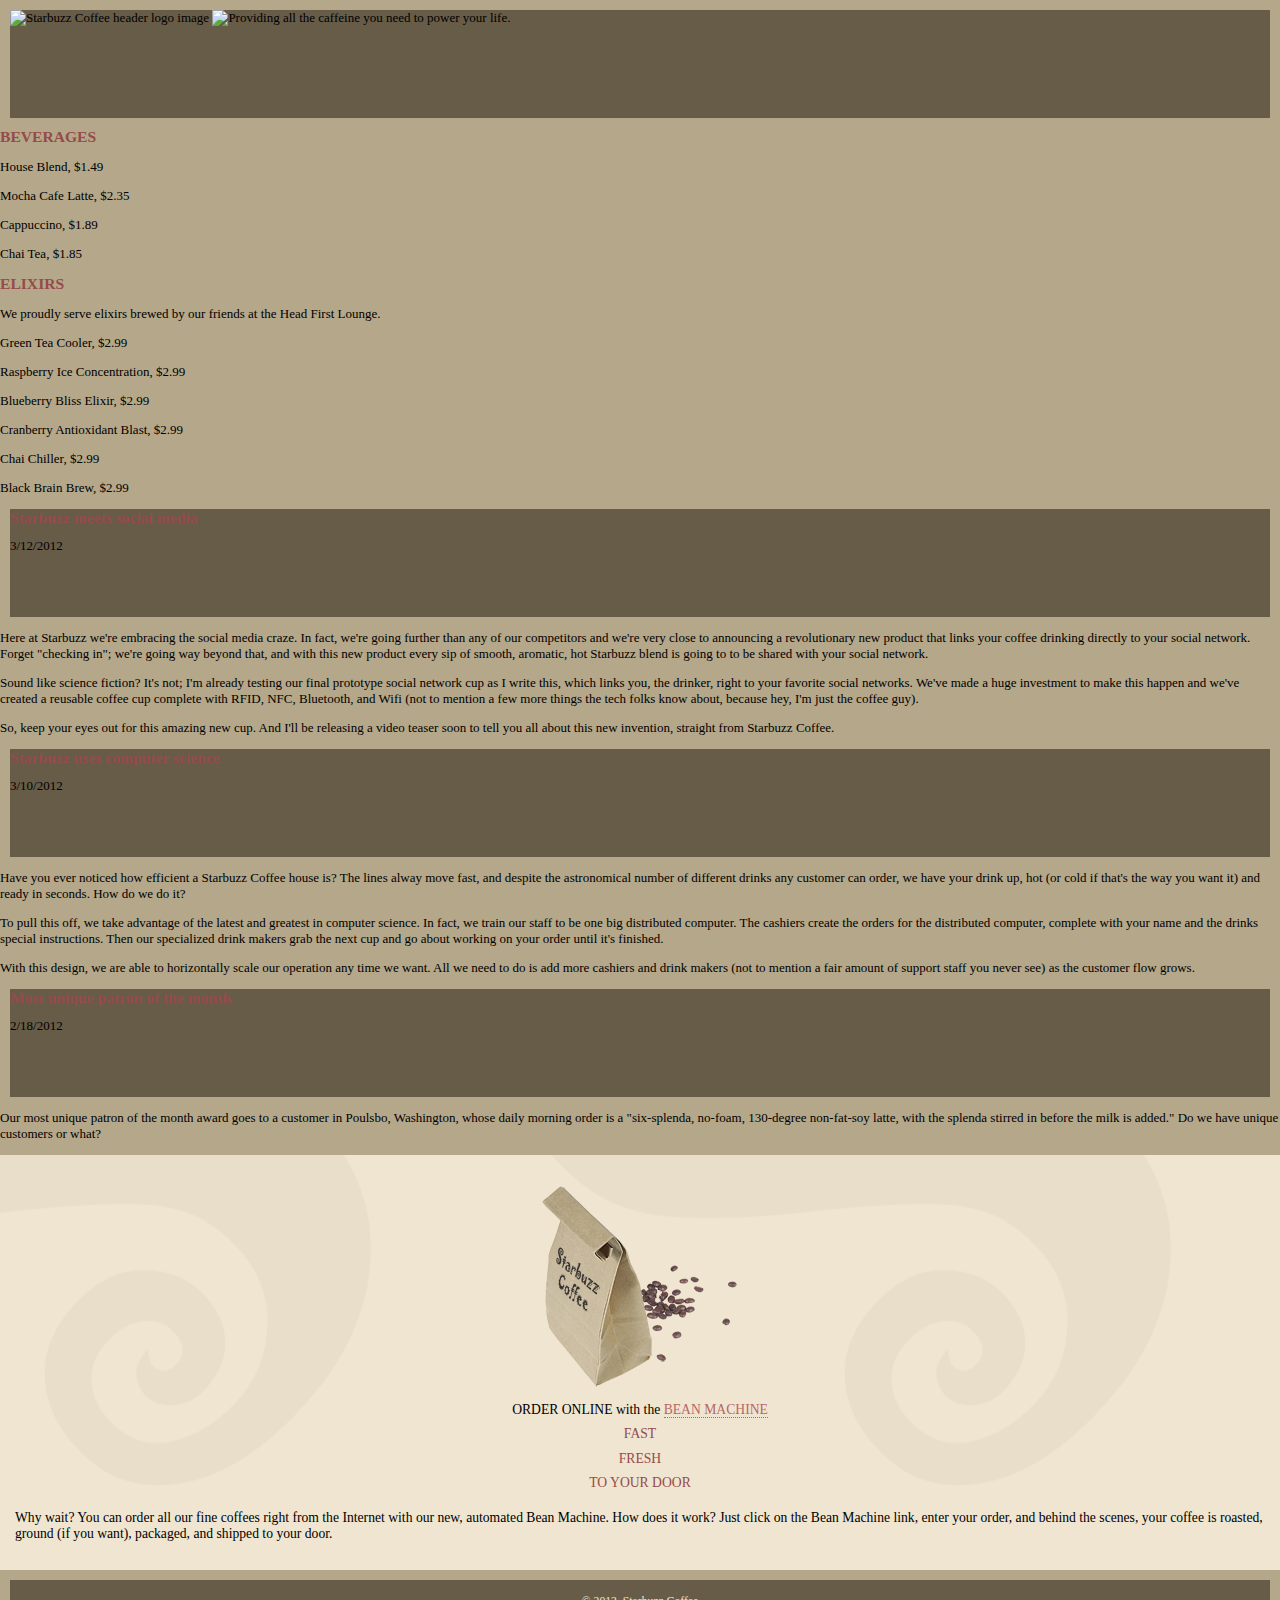
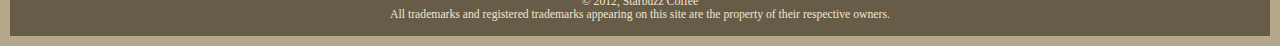
==== blog.html @ 7de29f9c "nav" ====
<!DOCTYPE html>
<html>
  <head>
    <meta charset="utf-8">
    <title>Starbuzz Coffee - Blog</title>
    <link rel="stylesheet" type="text/css" href="starbuzz.css">
  </head> 

  <body>
    <header class="top">
      <img id="headerLogo"
           src="images/headerLogo.gif" alt="Starbuzz Coffee header logo image">
      <img id="headerSlogan"
          src="images/headerSlogan.gif" alt="Providing all the caffeine you need to power your life.">
    </header>

	<div id="tableContainer">
	<div id="tableRow">

	<section id="drinks">
		<h1>BEVERAGES</h1>
			<p>House Blend, $1.49</p>
			<p>Mocha Cafe Latte, $2.35</p>
			<p>Cappuccino, $1.89</p>
			<p>Chai Tea, $1.85</p>
		<h1>ELIXIRS</h1>
			<p>
				We proudly serve elixirs brewed by our friends
				at the Head First Lounge.
			</p>
			<p>Green Tea Cooler, $2.99</p>
			<p>Raspberry Ice Concentration, $2.99</p>
			<p>Blueberry Bliss Elixir, $2.99</p>
			<p>Cranberry Antioxidant Blast, $2.99</p>
			<p>Chai Chiller, $2.99</p>
			<p>Black Brain Brew, $2.99</p>
	</section>

	<section id="blog">
	<article>
	<header>
		<h1>Starbuzz meets social media</h1>
		<time datetime="2012-03-12">3/12/2012</time>
	</header>
	<p>
		Here at Starbuzz we're embracing the social media craze. 
		In fact, we're going further than any of our competitors and 
		we're very close to announcing a revolutionary new product that 
		links your coffee drinking directly to your social 
		network. Forget "checking in"; we're going way beyond that, and 
		with this new product every sip of smooth, aromatic, hot Starbuzz 
		blend is going to to be shared with your social network.
	</p>
	<p>
		Sound like science fiction?  It's not; I'm already 
		testing our final prototype social network cup as I write this, 
		which links you, the drinker, right to your favorite social 
		networks.  We've made a huge investment to make this happen 
		and we've created a reusable coffee cup complete with RFID, 
		NFC, Bluetooth, and Wifi (not to mention a few more things the tech 
		folks know about, because hey, I'm just the coffee guy).
	</p>
	<p>
		So, keep your eyes out for this amazing new cup. And I'll 
		be releasing a video teaser soon to tell you all about this 
		new invention, straight from Starbuzz Coffee.
	</p>
	</article>

	<article>
	<header>
		<h1>Starbuzz uses computer science</h1>
		<time datetime="2012-03-10">3/10/2012</time>
	</header>
	<p>
		Have you ever noticed how efficient a Starbuzz Coffee 
		house is? The lines alway move fast, and despite the 
		astronomical number of different drinks any customer can 
		order, we have your drink up, hot (or cold if that's the 
		way you want it) and ready in seconds. How do we do it? 
	</p>
	<p>
		To pull this off, we take advantage of the latest and 
		greatest in computer science.  In fact, we train 
		our staff to be one big distributed computer.  The cashiers 
		create the orders for the distributed computer, complete 
		with your name and the drinks special instructions.  Then 
		our specialized drink makers grab the next cup
		and go about working on your order until it's finished.  
	</p>
	<p>
		With this design, we are able to horizontally scale our operation 
		any time we want.  All we need to do is add more cashiers 
		and drink makers (not to mention a fair amount of support 
		staff you never see) as the customer flow grows.
	</p>
	</article>

	<article>
	<header>
		<h1>Most unique patron of the month	</h1>
		<time datetime="2012-02-18">2/18/2012</time>
	</header>
	<p>
		Our most unique patron of the month award goes to a 
		customer in Poulsbo, Washington, whose daily morning order 
		is a "six-splenda, no-foam, 130-degree non-fat-soy latte, 
		with the splenda stirred in before the milk is added." Do we 
		have unique customers or what? 
	</p>
	</article>
	</section>

    <aside>
      <p class="beanheading">
        <img src="images/bag.gif" alt="Bean Machine bag">
        <br>
        ORDER ONLINE
        with the 
        <a href="form.html">BEAN MACHINE</a>
        <br>
        <span class="slogan">
            FAST <br>
            FRESH <br>
            TO YOUR DOOR <br>
        </span>
      </p>
      <p>
        Why wait?  You can order all our fine coffees right from the Internet with our new, 
        automated Bean Machine.  How does it work?  Just click on the Bean Machine link, 
        enter your order, and behind the scenes, your coffee is roasted, ground 
        (if you want), packaged, and shipped to your door.
      </p>
    </aside>

	</div> <!-- tableRow -->
	</div> <!-- tableContainer -->

    <footer>
      &copy; 2012, Starbuzz Coffee
      <br>
      All trademarks and registered trademarks appearing on 
      this site are the property of their respective owners.
    </footer>

  </body>
</html>
---- starbuzz.css ----
body { 
  background-color: #b5a789;
  font-family:      Georgia, "Times New Roman", Times, serif;
  font-size:        small;
  margin:           0px;
}

header{
  background-color: #675c47;
  margin:10px 10px 0px 10px;
  height:           108px;
  
}

#main {
  display: table-cell;
  background:       #efe5d0 url(images/background.gif) top left;
  font-size:        105%;
  padding:          15px;
  vertical-align: top;
}

aside {
  display: table-cell;
  background:       #efe5d0 url(images/background.gif) bottom right;
  font-size:        105%;
  padding:          15px;
  display: table-cell;
  vertical-align: top;
  margin-left: 10px;
}

footer {
  background-color: #675c47;
  color:            #efe5d0;
  text-align:       center;
  padding:          15px;
  margin:           10px;
  font-size:        90%;
  clear: left;
}

h1 {
  font-size:        120%;
  color:            #954b4b;
}

.slogan { color: #954b4b; }

.beanheading {
  text-align:       center;
  line-height:      1.8em;
}

a:link {
  color:            #b76666;
  text-decoration:  none;
  border-bottom:    thin dotted #b76666;
}
a:visited {
  color:            #675c47;
  text-decoration:  none;
  border-bottom:    thin dotted #675c47;
}
#all{
  width: 800px;
  padding-top: 5px;
  padding-bottom: 5px;
  background-color: #675c47;
  margin-left: auto;
  margin-right: auto;
}
div.tableC{
  display: table;
}
div.tableR{
  display: table-row;
}
.tableC{
  display: table;
  border-spacing: 10px;
}
.tableR{
  display: table-row;
}
.drinks{
  display: table-cell;
  background-color: #efe5d0;
  width:20%;
  padding:15px;
  vertical-align:top;
}
.headerImageLeft{
  position: absolute;
  float: left;
  background-image: url(images/header.gif);
  width: 400px;
  height: 100px;
}
.headerImageRight{
  float: right;
  background-image: url(images/header.gif);
  width: 400px;
  height: 100px;
  background-position: -400px;
}
.award{
  position: absolute;
  top: 30px;
  left: 365px;
  line-height: auto;
}
.coupon{
  position: fixed;
  top: 350px;
  left: -200px;

  transition: all 1s linear;
}
.coupon:hover{
  left: 0px;
}
.coupon img{
    border: none;
}
nav{
  background-color: #efe5d0;
  margin: 10px 10px 0px 10px;
}
nav ul{
  margin:0px;
  list-style-type: none;
  padding: 5px 0px 5px 10px;
}
nav ul li{
  display: inline;
  padding:5px 10px 5px 10px;
}
.selected{
  background-color: #c8b99c;
}
nav ul li a:link,nav ul li a:visited{
  color: #954b4b;
  border-bottom: none;
  font-weight: bold;
}
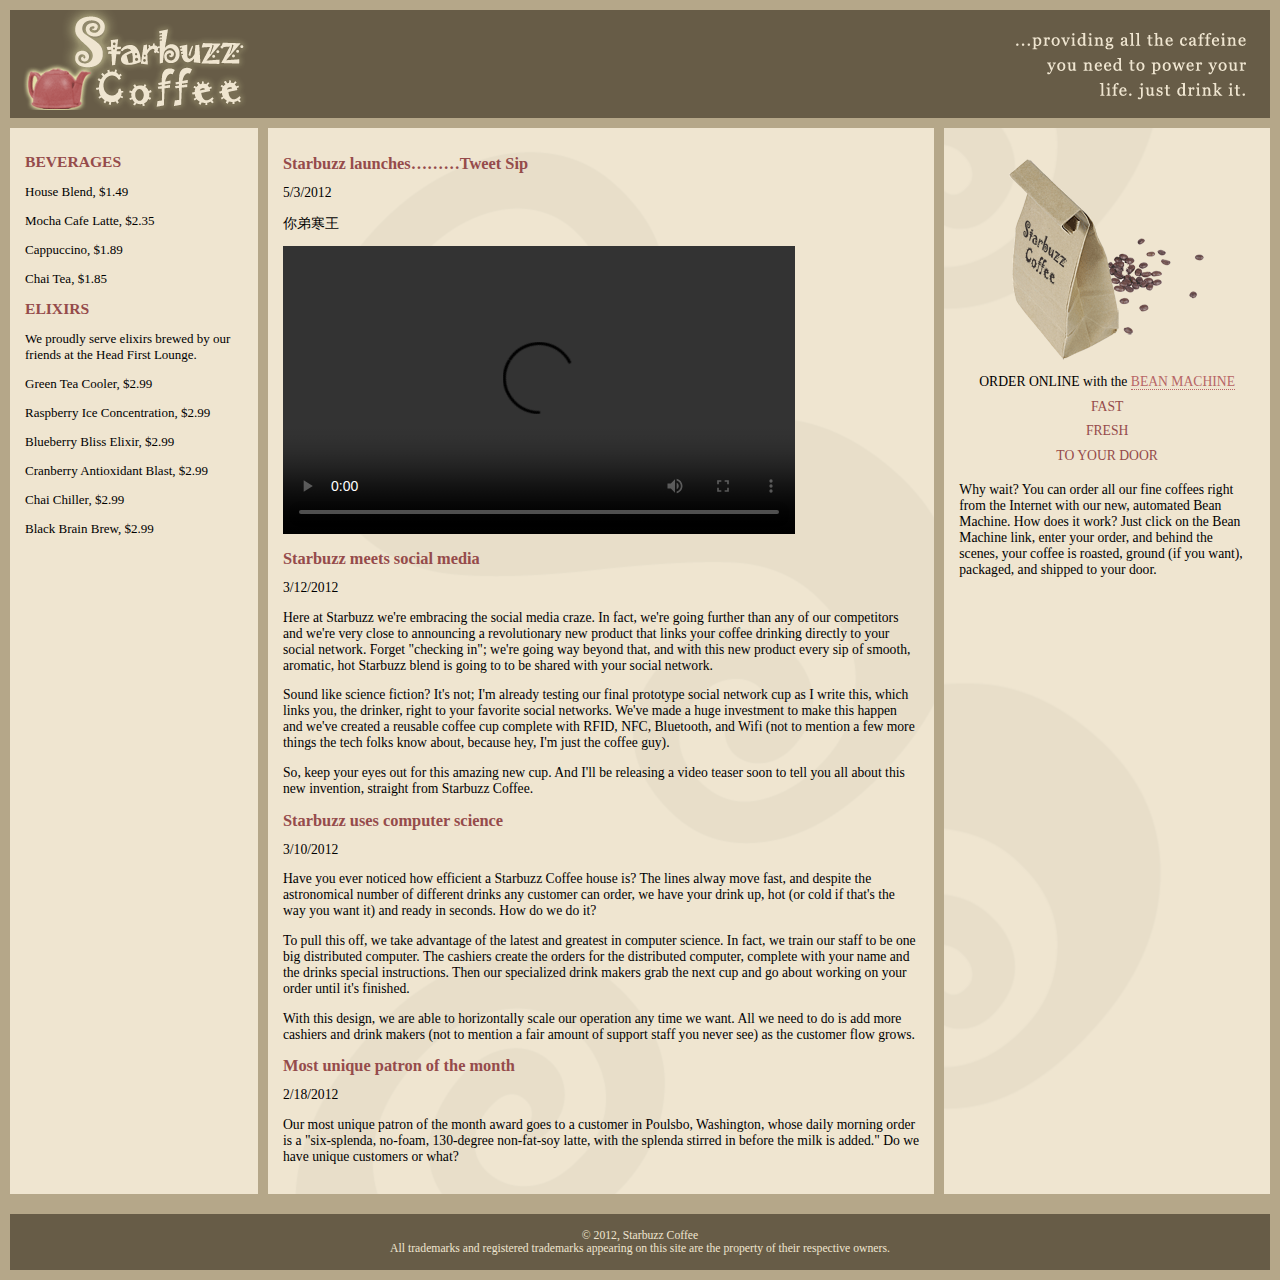
==== commit c7f43ea4: "final" ====
--- a/blog.html
+++ b/blog.html
@@ -7,15 +7,13 @@
   </head> 
 
   <body>
-    <header class="top">
-      <img id="headerLogo"
-           src="images/headerLogo.gif" alt="Starbuzz Coffee header logo image">
-      <img id="headerSlogan"
-          src="images/headerSlogan.gif" alt="Providing all the caffeine you need to power your life.">
-    </header>
+      <header class="top">
+          <div class="headerImageLeft"></div>
+          <div class="headerImageRight"></div>
+      </header>
 
-	<div id="tableContainer">
-	<div id="tableRow">
+	<div class="tableC">
+	<div class="tableR">
 
 	<section id="drinks">
 		<h1>BEVERAGES</h1>
@@ -36,35 +34,44 @@
 			<p>Black Brain Brew, $2.99</p>
 	</section>
 
-	<section id="blog">
+	<section id="main">
 	<article>
-	<header>
-		<h1>Starbuzz meets social media</h1>
-		<time datetime="2012-03-12">3/12/2012</time>
-	</header>
-	<p>
-		Here at Starbuzz we're embracing the social media craze. 
-		In fact, we're going further than any of our competitors and 
-		we're very close to announcing a revolutionary new product that 
-		links your coffee drinking directly to your social 
-		network. Forget "checking in"; we're going way beyond that, and 
-		with this new product every sip of smooth, aromatic, hot Starbuzz 
-		blend is going to to be shared with your social network.
-	</p>
-	<p>
-		Sound like science fiction?  It's not; I'm already 
-		testing our final prototype social network cup as I write this, 
-		which links you, the drinker, right to your favorite social 
-		networks.  We've made a huge investment to make this happen 
-		and we've created a reusable coffee cup complete with RFID, 
-		NFC, Bluetooth, and Wifi (not to mention a few more things the tech 
-		folks know about, because hey, I'm just the coffee guy).
-	</p>
-	<p>
-		So, keep your eyes out for this amazing new cup. And I'll 
-		be releasing a video teaser soon to tell you all about this 
-		new invention, straight from Starbuzz Coffee.
-	</p>
+    <header>
+      <h1>Starbuzz launches………Tweet Sip</h1>
+      <time datetime="2012-05-03">5/3/2012</time>
+    </header>
+    <p>
+      你弟寒王
+    </p>
+    <video controls autoplay width="512" height="288" src="video/tweetsip.mp4"></video>
+
+    <header>
+      <h1>Starbuzz meets social media</h1>
+      <time datetime="2012-03-12">3/12/2012</time>
+    </header>
+    <p>
+      Here at Starbuzz we're embracing the social media craze. 
+      In fact, we're going further than any of our competitors and 
+      we're very close to announcing a revolutionary new product that 
+      links your coffee drinking directly to your social 
+      network. Forget "checking in"; we're going way beyond that, and 
+      with this new product every sip of smooth, aromatic, hot Starbuzz 
+      blend is going to to be shared with your social network.
+    </p>
+    <p>
+      Sound like science fiction?  It's not; I'm already 
+      testing our final prototype social network cup as I write this, 
+      which links you, the drinker, right to your favorite social 
+      networks.  We've made a huge investment to make this happen 
+      and we've created a reusable coffee cup complete with RFID, 
+      NFC, Bluetooth, and Wifi (not to mention a few more things the tech 
+      folks know about, because hey, I'm just the coffee guy).
+    </p>
+    <p>
+      So, keep your eyes out for this amazing new cup. And I'll 
+      be releasing a video teaser soon to tell you all about this 
+      new invention, straight from Starbuzz Coffee.
+    </p>
 	</article>
 
 	<article>
--- a/starbuzz.css
+++ b/starbuzz.css
@@ -5,7 +5,7 @@
   margin:           0px;
 }
 
-header{
+header.top{
   background-color: #675c47;
   margin:10px 10px 0px 10px;
   height:           108px;
@@ -83,7 +83,7 @@
 .tableR{
   display: table-row;
 }
-.drinks{
+#drinks{
   display: table-cell;
   background-color: #efe5d0;
   width:20%;
@@ -143,4 +143,7 @@
   color: #954b4b;
   border-bottom: none;
   font-weight: bold;
+}
+a:hover{
+  color: #ffffff;
 }